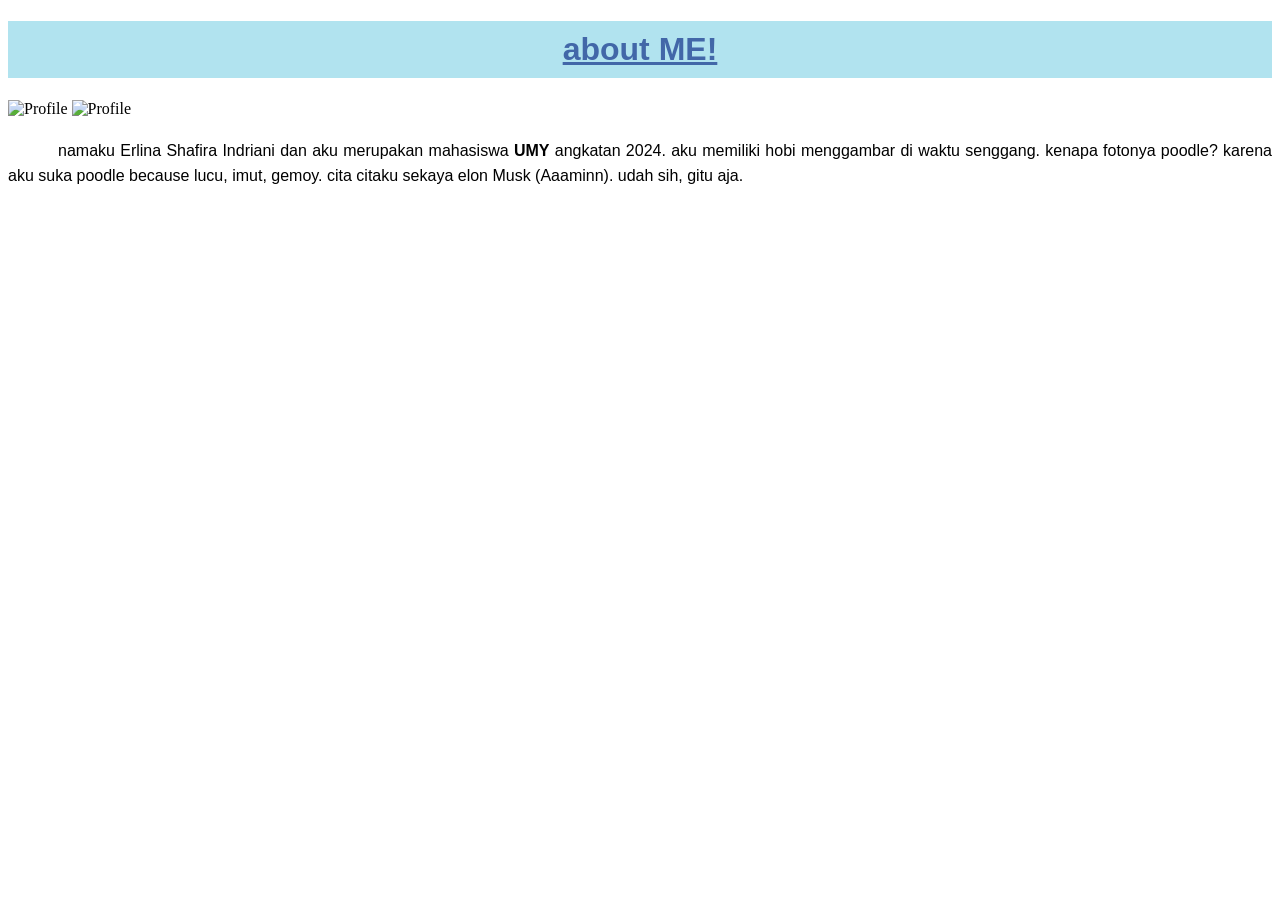
==== main.html @ 117f98dd "menambahkan main.html yang menampilkan image dan ddeskripsi" ====
<!DOCTYPE html>
<html lang="id">
<head>
    <meta charset="UTF-8">
    <title>Erlina Shafira</title>
    
    <link rel="stylesheet" href="style.css">

    <style>
        h1 {
            color: #4267a8;
            text-align: center;
            text-decoration: underline;
        }
        .deskripsi {
            text-indent: 50px; 
            text-align: justify; 
            line-height: 1.6;
            margin-top: 20px;
        }
    </style>
</head>
<body>

    <h1 style="background-color: #b1e3ef; padding: 10px; font-family:'Trebuchet MS', 'Lucida Sans Unicode', 'Lucida Grande', 'Lucida Sans', Arial, sans-serif">
        about ME!
    </h1>

    <img src="https://i.pinimg.com/1200x/fe/36/b6/fe36b670b74b3ae9f3400217a66890e3.jpg" style="width: 500px;" alt="Profile">
    <img src="https://i.pinimg.com/736x/95/06/17/9506177c558981409cf01e37e096bd98.jpg" style="width: 500px;" alt="Profile">

    <table>

    <p class="deskripsi">
    <h style="font-family: 'Lucida Sans', 'Lucida Sans Regular', 'Lucida Grande', 'Lucida Sans Unicode', Geneva, Verdana, sans-serif;"</h>

        namaku Erlina Shafira Indriani dan aku merupakan mahasiswa <b>UMY</b> angkatan 2024. 
        aku memiliki hobi menggambar di waktu senggang. kenapa fotonya poodle? karena aku suka poodle because lucu, imut, gemoy.
        cita citaku sekaya elon Musk (Aaaminn). udah sih, gitu aja. 
    </p>

</body>
</html>
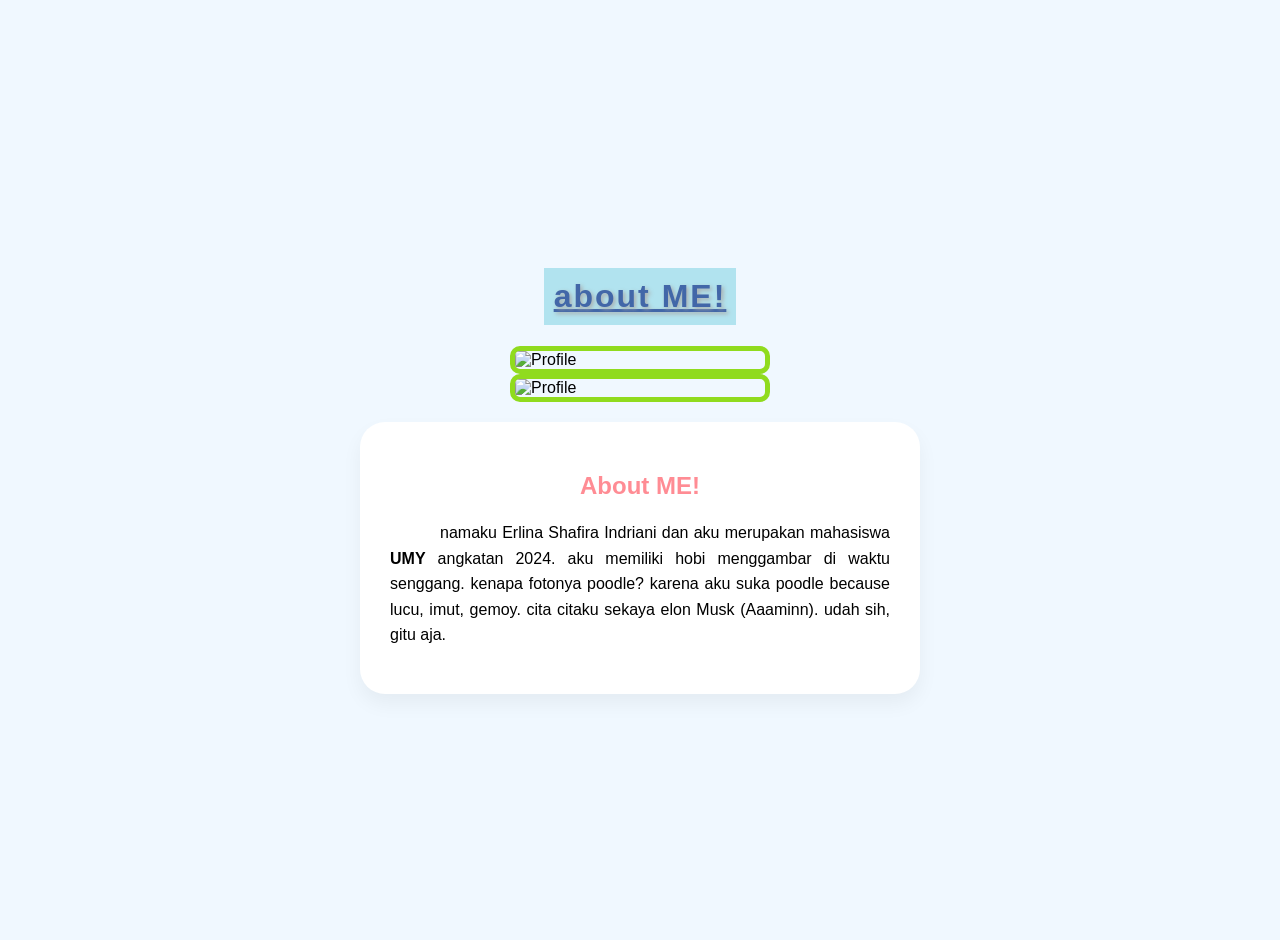
==== commit 2a617ef4: "menambahkan card box di bagian deskripsi untuk tampilan lebih baik" ====
--- a/main.html
+++ b/main.html
@@ -4,9 +4,19 @@
     <meta charset="UTF-8">
     <title>Erlina Shafira</title>
     
-    <link rel="stylesheet" href="style.css">
+    <link rel="stylesheet" href="static/style.css">
 
     <style>
+        .card-box{
+            background-color: white;
+            width: 80%;
+            max-width: 500px;
+            padding: 30px;
+            border-radius: 25px;
+            box-shadow: 0 10px 20px rgba(0,0,0,0.05);
+            text-align: center;
+            margin-top: 20px;
+        }
         h1 {
             color: #4267a8;
             text-align: center;
@@ -18,6 +28,10 @@
             line-height: 1.6;
             margin-top: 20px;
         }
+        h2 {
+            color: #ff8c94;
+            margin-bottom: 15px;
+        }
     </style>
 </head>
 <body>
@@ -26,11 +40,13 @@
         about ME!
     </h1>
 
-    <img src="https://i.pinimg.com/1200x/fe/36/b6/fe36b670b74b3ae9f3400217a66890e3.jpg" style="width: 500px;" alt="Profile">
-    <img src="https://i.pinimg.com/736x/95/06/17/9506177c558981409cf01e37e096bd98.jpg" style="width: 500px;" alt="Profile">
+    <img src="https://i.pinimg.com/1200x/fe/36/b6/fe36b670b74b3ae9f3400217a66890e3.jpg" style="width: 250px;" alt="Profile">
+    <img src="https://i.pinimg.com/736x/95/06/17/9506177c558981409cf01e37e096bd98.jpg" style="width: 250px;" alt="Profile">
 
     <table>
-
+    
+    <div class="card-box">
+        <h2>About ME!</h2>
     <p class="deskripsi">
     <h style="font-family: 'Lucida Sans', 'Lucida Sans Regular', 'Lucida Grande', 'Lucida Sans Unicode', Geneva, Verdana, sans-serif;"</h>
 
--- a/static/style.css
+++ b/static/style.css
@@ -0,0 +1,30 @@
+body {
+    background-color: #f0f8ff;
+    font-family:'Lucida Sans', 'Lucida Sans Regular', 'Lucida Grande', 'Lucida Sans Unicode', Geneva, Verdana, sans-serif;
+    display: flex;
+    flex-direction: column;
+    align-items: center;
+    justify-content: center;
+    min-height: 100vh;
+    margin: 20px;
+}
+
+h1 {
+    text-align: center; 
+    text-shadow: 2px 2px 4px #aaa; 
+    letter-spacing: 2px;
+}
+
+.img-container {
+    text-align: center;
+    margin: 20px 0;
+}
+
+img {
+    border: 5px solid #90db1e;
+    border-radius: 10px;
+    display: block;
+    margin-left: auto;
+    margin-right: auto;
+    width: 300px;
+}
